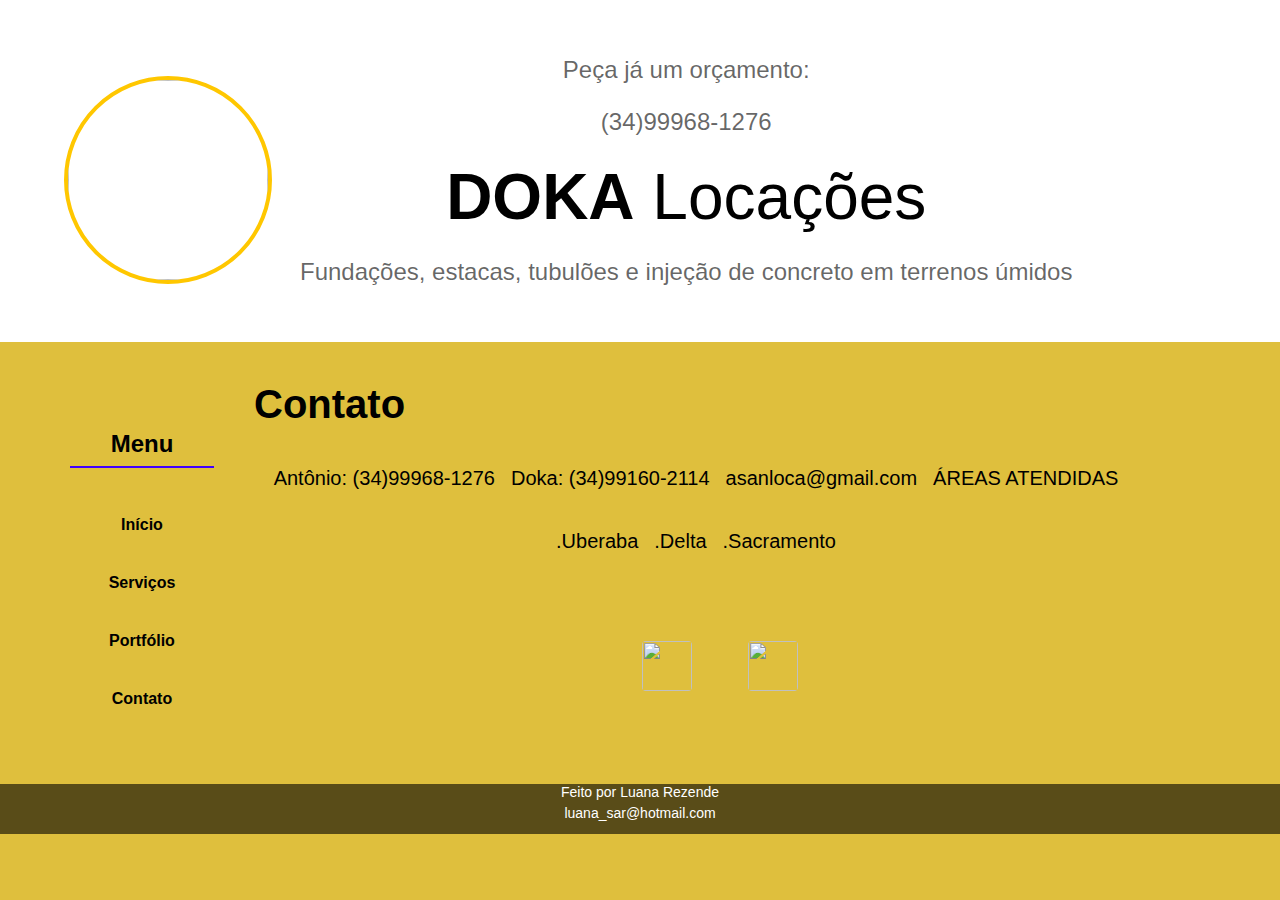
==== contato.html @ a1bd0978 "contato" ====
<!DOCTYPE html>

<html>
  <head>
    <meta charset="utf-8" />
    <meta name="viewport" content="width=device-width, initial-scale=1.0" />
    <meta http-equiv="X-UA-Compatible" content="ie-edge" />
    <meta
      name="keywords"
      content="brocas, tubulões, brocas e tubulões, doka, doka locações, asan locações, locações de máquinas"
    />
    <meta name="description" content="Doka locações de máquinas" />
    <meta name="author" content="Luana Rezende" />
    <meta name="viewport" content="width=device-width, initial-scale=1.0" />
    <title>Doka Locações</title>
    <link rel="stylesheet" href="style.css" class="css" />
  </head>

  <body>
    <header>
      <img class="foto" src="DOKA TERRA.png" />
      <div class="dados">
        <p class="descricao t60">Peça já um orçamento:</p>
        <p class="descricao t60">(34)99968-1276</p>
        <h1><span>DOKA</span> Locações</h1>
        <p class="descricao t60">
          Fundações, estacas, tubulões e injeção de concreto em terrenos úmidos
        </p>
      </div>
    </header>
    <main>
      <div class="coluna-menor">
        <div class="menu">
          <h2>Menu</h2>
          <div class="linha"></div>
          <ul>
            <li>
              <a href="/">Início</a>
              <a href="/servicos">Serviços</a>
              <a href="/portfolio">Portfólio</a>
              <a href="/contato">Contato</a>
            </li>
          </ul>
        </div>
      </div>

      <div class="coluna-maior">
        <h2>Contato</h2>
        <div class="intro">
          <p>Antônio: (34)99968-1276</p>
          <p>Doka: (34)99160-2114</p>
          <div class="linha"></div>
          <p>asanloca@gmail.com</p>
          <div class="linha"></div>
          <p>ÁREAS ATENDIDAS</p>
          <p>.Uberaba</p>
          <p>.Delta</p>
          <p>.Sacramento</p>
        </div>

        <div class="social">
          <a href="https://www.facebook.com/dokaterraplanagem"
            ><img
              src="https://img.icons8.com/material-sharp/452/facebook.png"
              class="media-object img-responsive img-thumbnail"
          /></a>
          <a href="https://api.whatsapp.com/send?phone=5534999681276"
            ><img
              src="https://img.icons8.com/small/452/whatsapp.png"
              class="media-object img-responsive img-thumbnail"
          /></a>
        </div>
      </div>
    </main>
    <footer>
      <div class="rodape">
        <p>Feito por Luana Rezende</p>
        <p>luana_sar@hotmail.com</p>
      </div>
    </footer>
  </body>
</html>
---- style.css ----
/* * {
  border: 2px solid blue
} */


h1,
h2,
h3 {
  margin: 0;
}

h1 {
  font-family: "Futura", sans-serif;
  font-size: 64px;
  font-weight: normal;
}

h1 span {
  font-weight: bold;
}

h3 {
  font-weight: normal;
  font-family: "Futura", sans-serif;
  font-size: 16px;
}

p {
  font-family: "Futura", sans-serif;
}

.descricao {
  font-size: 24px;
}

.t60 {
  color: rgba(0, 0, 0, 0.6);
}

body {
  background-color: #dfbf3d;
  margin: 0;
}

header {
  background-color: white;
  padding: 32px 64px;
}

.dados {
  display: inline-block;
  text-align: center;
}

.dados h2 {
  font-size: 18px;
  font-family: "Futura Bk BT", sans-serif;
}

.foto {
  width: 200px;
  height: 200px;
  border: 4px solid #ffc700;
  border-radius: 50%;
  margin-bottom: -100px;
  margin-right: 24px;
}

main {
  padding: 40px 70px;
  display: flex;
}

.coluna-menor {
  margin-top: 48px;
  width: 200px;
  font-family: "Futura Bk BT", sans-serif;
  text-align: center;
}

.coluna-menor li {
  /* margin-top: 32px; */
  display: 
  width: 80px;grid;
  /* text-align: center; */
}

.linha {
  border-top: 2px solid;
  margin-top: 8px;
}

.menu .linha {
  border-color: #4200ff;
}

.menu p {
  text-align: justify;
  font-size: 20px;
  font-family: "Futura Bk BT", sans-serif;
}


.coluna-menor img {
  width: 40px;
  height: 40px;
  border-radius: 4px;
  margin-right: 8px;
}

.conteudo {
  display: inline-block;
}

ul {
  list-style-type: none;
  padding: 0;
}

ol {
  list-style-type: circle;
}

.coluna-maior {
  margin-left: 24px;
}

.coluna-maior img {
  width: 800px;
  height: 520px;
}

.coluna-maior h2 {
  font-size: 40px;
  margin-bottom: 20px;
  margin-left: 16px;
  font-family: "Futura Bk BT", sans-serif;
}

.coluna-maior h3 {
  font-size: 20px;
  margin-bottom: 20px;
  margin-left: 16px;
  font-family: "Futura Bk BT", sans-serif;
}

.coluna-maior p {
  font-size: 20px;
  margin-bottom: 20px;
  margin-left: 16px;
  font-family: "Futura Bk BT", sans-serif;
  text-align: justify;
}

.intro {
  display: flex;
  flex-wrap: wrap;
  width: 900px;
  align-items: center;
  justify-items: center;
  align-content: center;
  display: flex;
  flex-wrap: wrap;
  justify-content: center;
  flex-direction: block;
  text-align: center;
}

/* .socials {
  display: flex;
  flex-wrap: wrap;
  align-items: center;
  justify-items: center;
} */

.social {
  width: 900px;
  padding: 24px;
  border-radius: 8px;
  margin: 12px;
  align-items: center;
  justify-items: center;
  align-content: center;
  display: flex;
  flex-wrap: wrap;
  justify-content: center;
  flex-direction: block;
  text-align: center;
}

.social a {
  text-decoration: none;
  /* background-color: #4200ff; */
  color: white;
  padding: 8px 24px;
  font-family: "Futura Md BT", sans-serif;
  border-radius: 4px;
  font-weight: 600;
  /* display: inline-block;
  text-align: center;
  align-items: center;
  justify-items: center; */
  margin-top: 24px;
}

.social h3 {
  font-size: 24px;
  font-weight: bold;
}

.social p {
  margin-top: 16px;
  margin-bottom: 24px;
}

.social img {
  width: 50px;
  height: 50px;
  border-radius: 4px;
  margin-right: 8px;
}



.menu a {
  text-decoration: none;
  /* background-color: #4200ff; */
  color: black;
  padding: 8px 24px;
  font-family: "Futura Md BT", sans-serif;
  border-radius: 4px;
  font-weight: 600;
  display: inline-block;
  /* text-align: center; */
  margin-top: 24px;
}



footer {
  background-color: rgba(0, 0, 0, 0.6);
  height: 50px;
  font-family: "Futura Bk BT", sans-serif;
  /* display: flex;
  flex-direction: column; */
  /* padding: 50%; */
  
}

.rodape1 {
  
  display: flex;
  flex-direction: row;
}

.rodape2 {
  
  display: flex;
  flex-direction: column;
}

.rodape p {
  margin: 5px;
  text-align: center;
  color: white;
  font-size: 14px;
  font-family: "Futura Bk BT", sans-serif;
  font-weight: none;
}
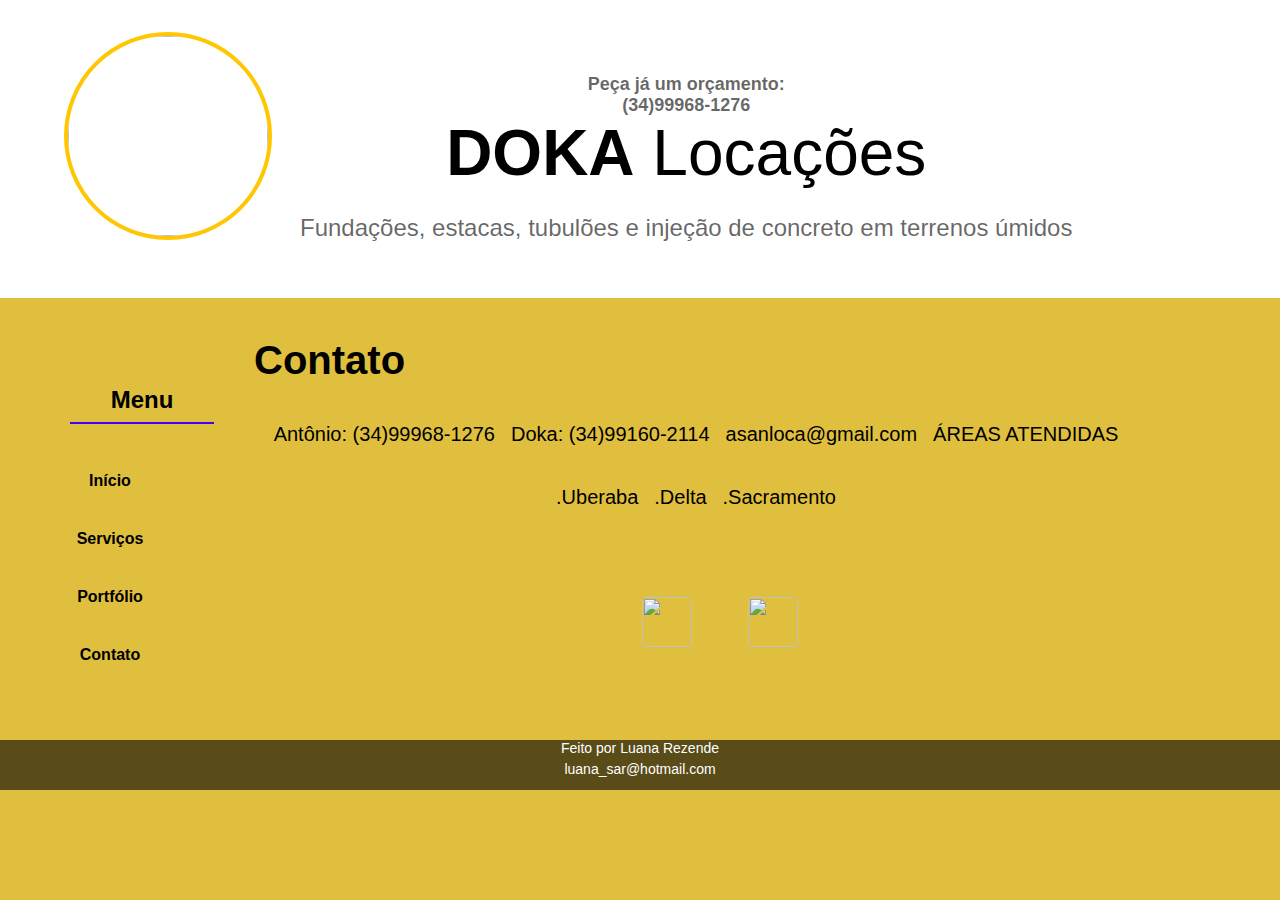
==== commit dae35aaa: "asd" ====
--- a/contato.html
+++ b/contato.html
@@ -20,8 +20,8 @@
     <header>
       <img class="foto" src="DOKA TERRA.png" />
       <div class="dados">
-        <p class="descricao t60">Peça já um orçamento:</p>
-        <p class="descricao t60">(34)99968-1276</p>
+        <h2 class="descricao t60">Peça já um orçamento:</h2>
+        <h2 class="descricao t60">(34)99968-1276</h2>
         <h1><span>DOKA</span> Locações</h1>
         <p class="descricao t60">
           Fundações, estacas, tubulões e injeção de concreto em terrenos úmidos
@@ -46,7 +46,7 @@
 
       <div class="coluna-maior">
         <h2>Contato</h2>
-        <div class="intro">
+        <div class="contato">
           <p>Antônio: (34)99968-1276</p>
           <p>Doka: (34)99160-2114</p>
           <div class="linha"></div>
--- a/style.css
+++ b/style.css
@@ -1,7 +1,6 @@
 /* * {
   border: 2px solid blue
 } */
-
 
 h1,
 h2,
@@ -80,9 +79,17 @@
 
 .coluna-menor li {
   /* margin-top: 32px; */
-  display: 
-  width: 80px;grid;
-  /* text-align: center; */
+  display: block;
+  width: 80px;
+  text-align: center;
+  align-items: center;
+  justify-items: center;
+  align-content: center;
+  display: flex;
+  flex-wrap: wrap;
+  justify-content: center;
+  flex-direction: block;
+  text-align: center;
 }
 
 .linha {
@@ -99,7 +106,6 @@
   font-size: 20px;
   font-family: "Futura Bk BT", sans-serif;
 }
-
 
 .coluna-menor img {
   width: 40px;
@@ -166,12 +172,19 @@
   text-align: center;
 }
 
-/* .socials {
-  display: flex;
-  flex-wrap: wrap;
-  align-items: center;
-  justify-items: center;
-} */
+.contato {
+  display: flex;
+  /* flex-wrap: wrap; */
+  width: 900px;
+  align-items: center;
+  justify-items: center;
+  align-content: center;
+  display: flex;
+  flex-wrap: wrap;
+  justify-content: center;
+  flex-direction: table;
+  text-align: center;
+}
 
 .social {
   width: 900px;
@@ -220,8 +233,6 @@
   margin-right: 8px;
 }
 
-
-
 .menu a {
   text-decoration: none;
   /* background-color: #4200ff; */
@@ -235,8 +246,6 @@
   margin-top: 24px;
 }
 
-
-
 footer {
   background-color: rgba(0, 0, 0, 0.6);
   height: 50px;
@@ -244,17 +253,14 @@
   /* display: flex;
   flex-direction: column; */
   /* padding: 50%; */
-  
 }
 
 .rodape1 {
-  
   display: flex;
   flex-direction: row;
 }
 
 .rodape2 {
-  
   display: flex;
   flex-direction: column;
 }
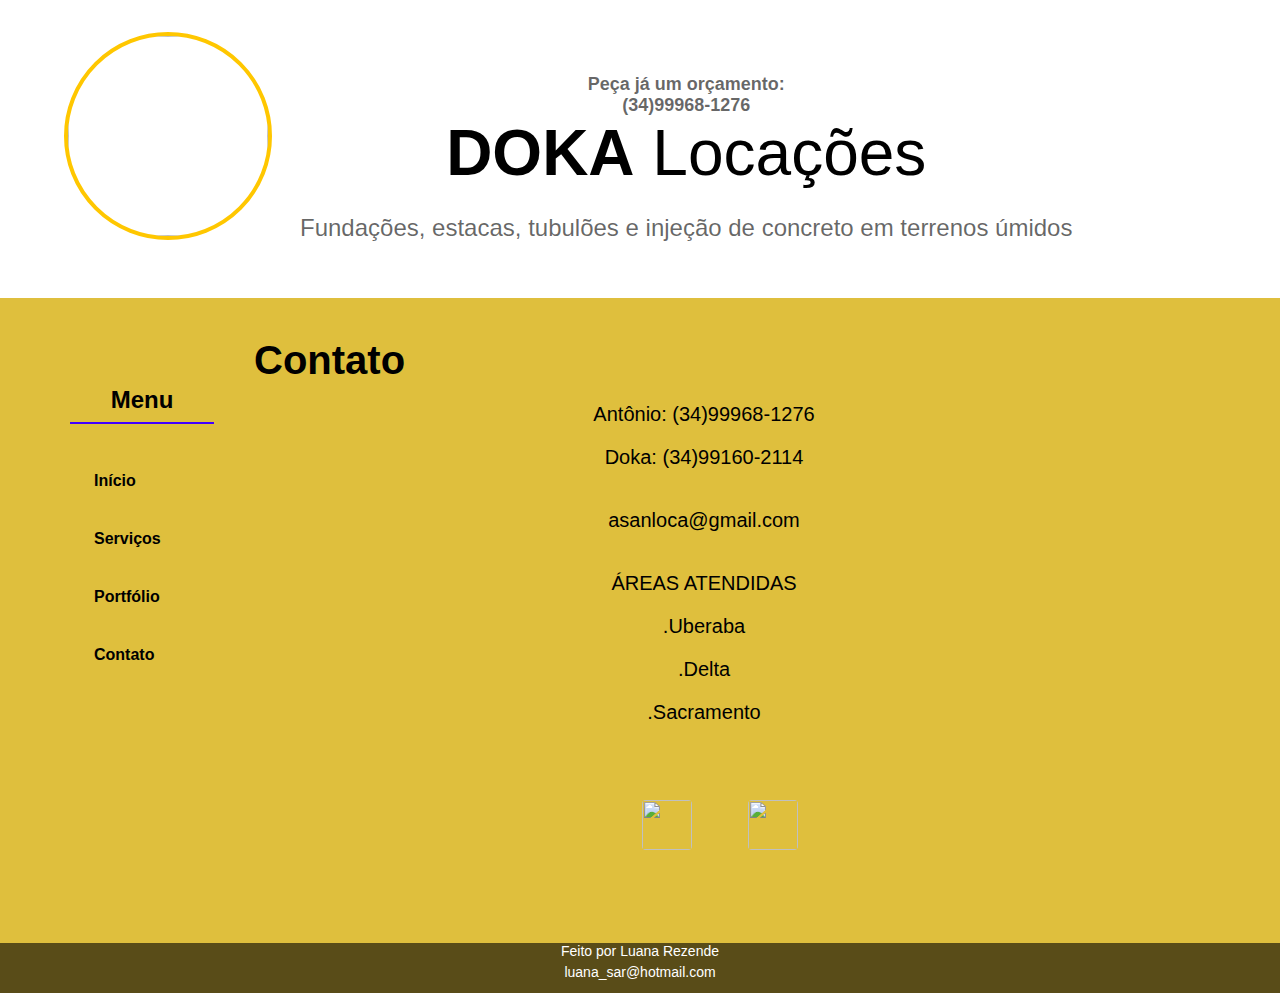
==== commit b7d907de: "asd" ====
--- a/contato.html
+++ b/contato.html
@@ -49,9 +49,9 @@
         <div class="contato">
           <p>Antônio: (34)99968-1276</p>
           <p>Doka: (34)99160-2114</p>
-          <div class="linha"></div>
+          <p></p>
           <p>asanloca@gmail.com</p>
-          <div class="linha"></div>
+          <p></p>
           <p>ÁREAS ATENDIDAS</p>
           <p>.Uberaba</p>
           <p>.Delta</p>
--- a/style.css
+++ b/style.css
@@ -82,14 +82,10 @@
   display: block;
   width: 80px;
   text-align: center;
-  align-items: center;
-  justify-items: center;
-  align-content: center;
-  display: flex;
-  flex-wrap: wrap;
-  justify-content: center;
-  flex-direction: block;
-  text-align: center;
+  /* align-items: center; */
+  /* justify-items: center; */
+  align-content: center;
+  /* justify-content: center; */
 }
 
 .linha {
@@ -172,7 +168,7 @@
   text-align: center;
 }
 
-.contato {
+.contato p {
   display: flex;
   /* flex-wrap: wrap; */
   width: 900px;
@@ -246,6 +242,20 @@
   margin-top: 24px;
 }
 
+.portfolio {
+  display: flex;
+  flex-wrap: wrap;
+  width: 900px;
+  align-items: center;
+  justify-items: center;
+  align-content: center;
+  display: flex;
+  flex-wrap: wrap;
+  justify-content: center;
+  flex-direction: block;
+  text-align: center;
+}
+
 footer {
   background-color: rgba(0, 0, 0, 0.6);
   height: 50px;
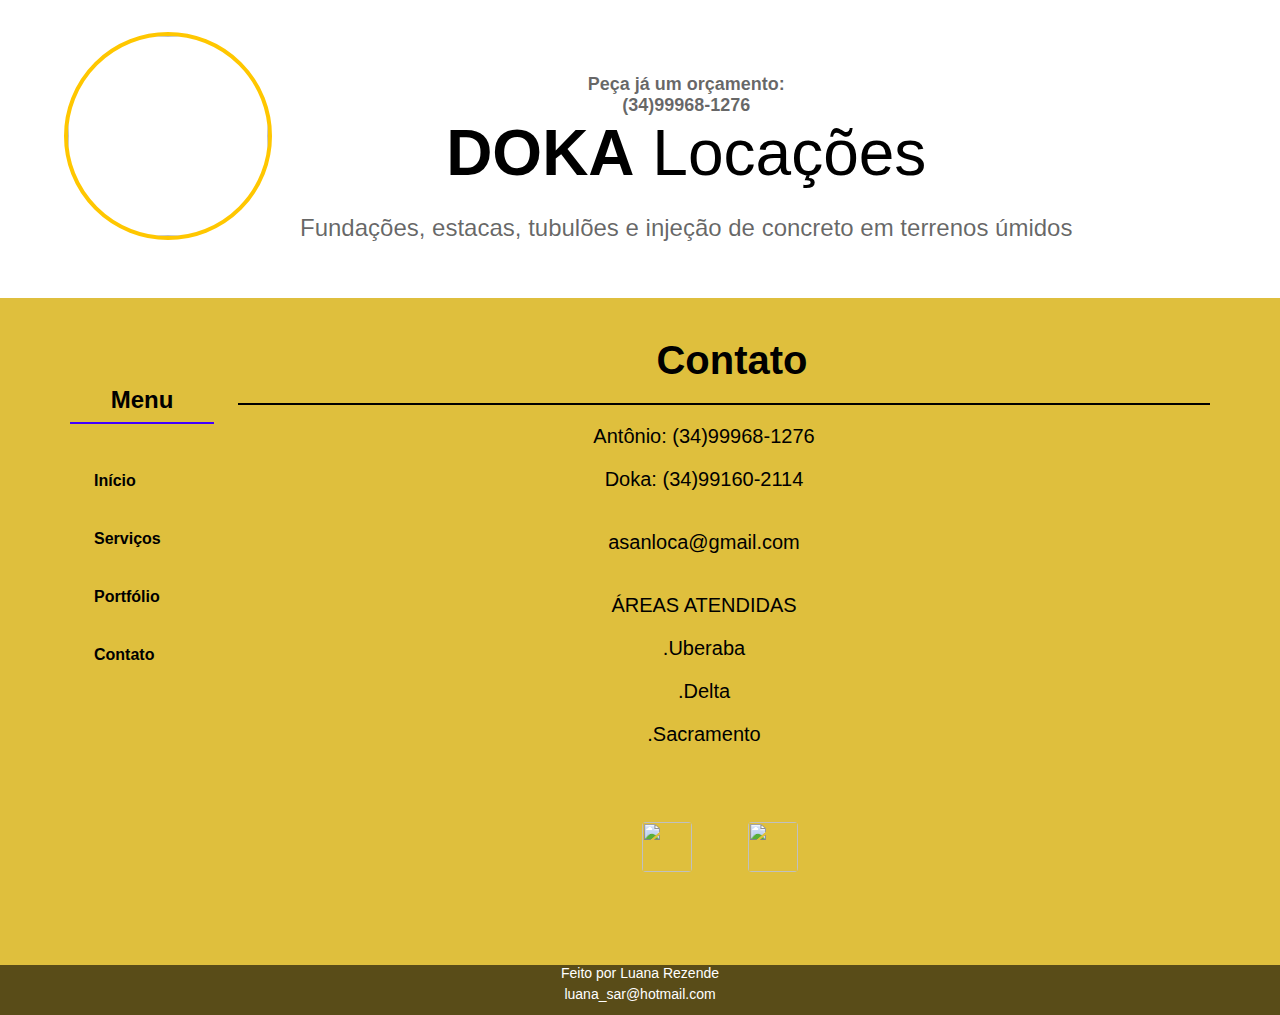
==== commit 48355133: "asdadadsad" ====
--- a/contato.html
+++ b/contato.html
@@ -46,6 +46,8 @@
 
       <div class="coluna-maior">
         <h2>Contato</h2>
+        <div class="linha"></div>
+        <p></p>
         <div class="contato">
           <p>Antônio: (34)99968-1276</p>
           <p>Doka: (34)99160-2114</p>
--- a/style.css
+++ b/style.css
@@ -137,6 +137,7 @@
   margin-bottom: 20px;
   margin-left: 16px;
   font-family: "Futura Bk BT", sans-serif;
+  text-align: center;
 }
 
 .coluna-maior h3 {
@@ -256,6 +257,10 @@
   text-align: center;
 }
 
+.portfolio img {
+  margin-bottom: 5px;
+}
+
 footer {
   background-color: rgba(0, 0, 0, 0.6);
   height: 50px;
